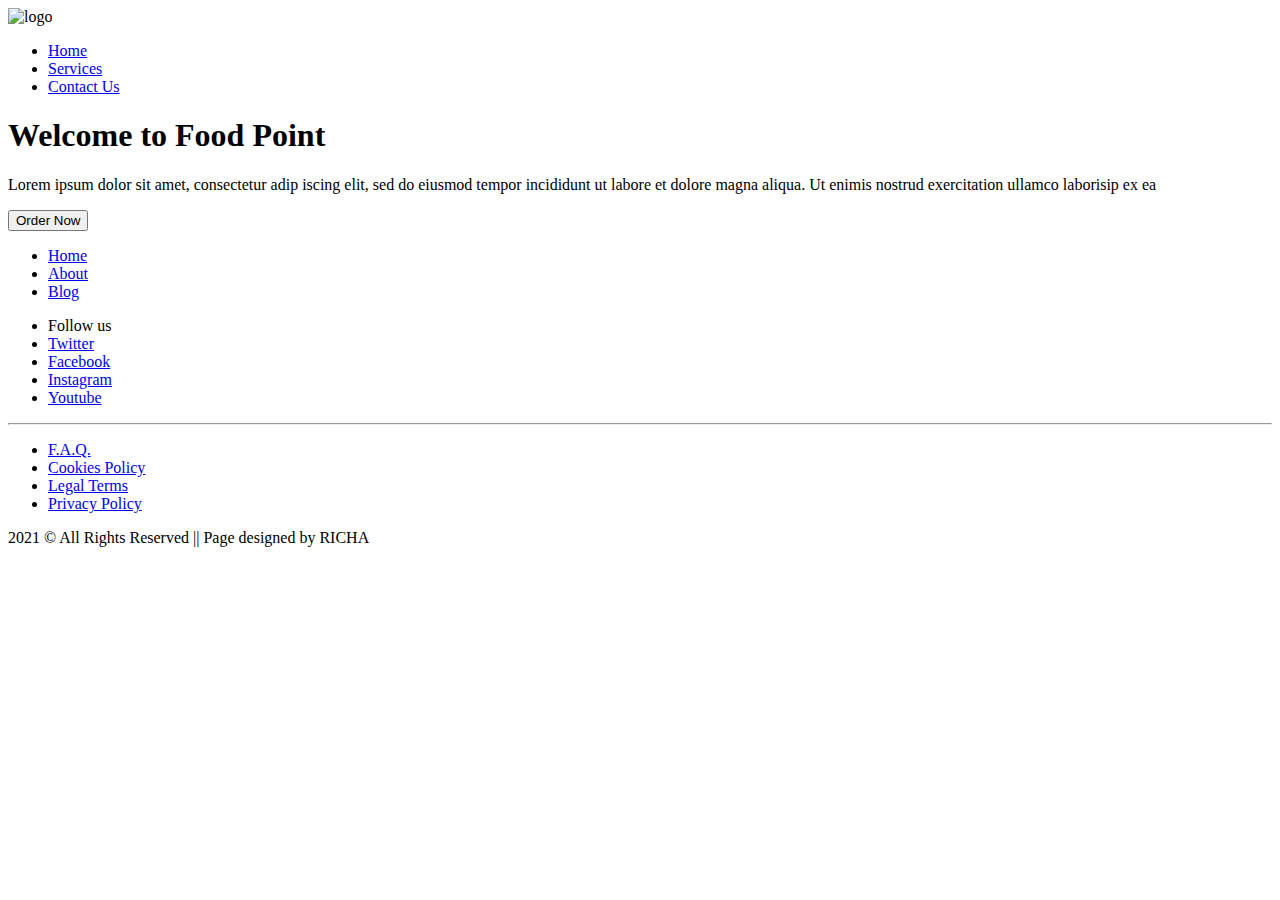
==== index.html @ df28cb35 "Update index.html" ====
<!-- Created by ‎Richa-->
<!DOCTYPE html>
<html lang="en">

<head>
    <meta charset="UTF-8">
    <meta http-equiv="X-UA-Compatible" content="IE=Edge">
    <meta name="viewport" content="width=device-width, initial-scale=1">
    <title>HTML</title>
    <!-- HTML -->
    <!-- Custom Styles -->
<link rel="preconnect" href="https://fonts.gstatic.com">
<link href="https://fonts.googleapis.com/css2?family=Sniglet&display=swap" rel="stylesheet">
<link rel="preconnect" href="https://fonts.gstatic.com">
<link href="https://fonts.googleapis.com/css2?family=Montserrat:wght@100&display=swap" rel="stylesheet">

<script src="website.js"></script>

    <link rel="stylesheet" href="style.css">
  <!--- <link rel="stylesheet"  href="services.">
    <link rel="stylesheet" href="contact.html">-->
    
    
</head>

<body>
    <header>
        <nav id="navbar">
            <div class="container">
                <div class="logo">
                    <img src="https://i.ibb.co/n0f1MT4/Pics-Art-12-13-11-54-50.jpg" alt="logo">
                    </div>
                <ul>
                    <li><a href="index.htnl">Home</a></li>
                    <li><a href="services.html">Services</a></li>
                    <li><a href="contact.html">Contact Us</a></li>
                </ul>
            </div>
        </nav>
    </header>

    <section id="home">
        <div id="black">
            
        <h1 class="heading-primary center">
            Welcome to Food Point
        </h1>
        <p class="center">Lorem ipsum dolor sit amet, consectetur adip
            iscing elit, sed do eiusmod tempor incididunt ut labore et dolore magna aliqua. Ut enimis nostrud exercitation ullamco laborisip ex ea</p>

            <button class="btn" type="submit">Order Now</button>
        </div>
    </section>
    
   
    
    
    
    <footer>
        <div id="footer" class="center">
            <ul id="about" class="flex">
                <li><a href="#">Home</a></li>
                <li><a href="#">About</a></li>
                <li><a href="#">Blog</a></li>
            </ul>
            
            <ul class="flex" id="follow">
                <li class="bold">Follow us</li>
                <li><a href="#">Twitter</a></li>
                <li><a href="#">Facebook</a></li>
                <li><a href="#">Instagram</a></li>
                <li><a href="#">Youtube</a></li>
            </ul>
            
            <hr />
            <ul id="policy" class="flex">
                <li><a href="#">F.A.Q.</a></li>
                <li><a href="#">Cookies Policy</a></li>
                <li><a href="#">Legal Terms</a></li>
                <li><a href="#">Privacy Policy</a></li>
            </ul>
            
            <p>2021 &copy; All Rights Reserved || Page designed by RICHA</p>
        </div>
    </footer>
</body>

</html>
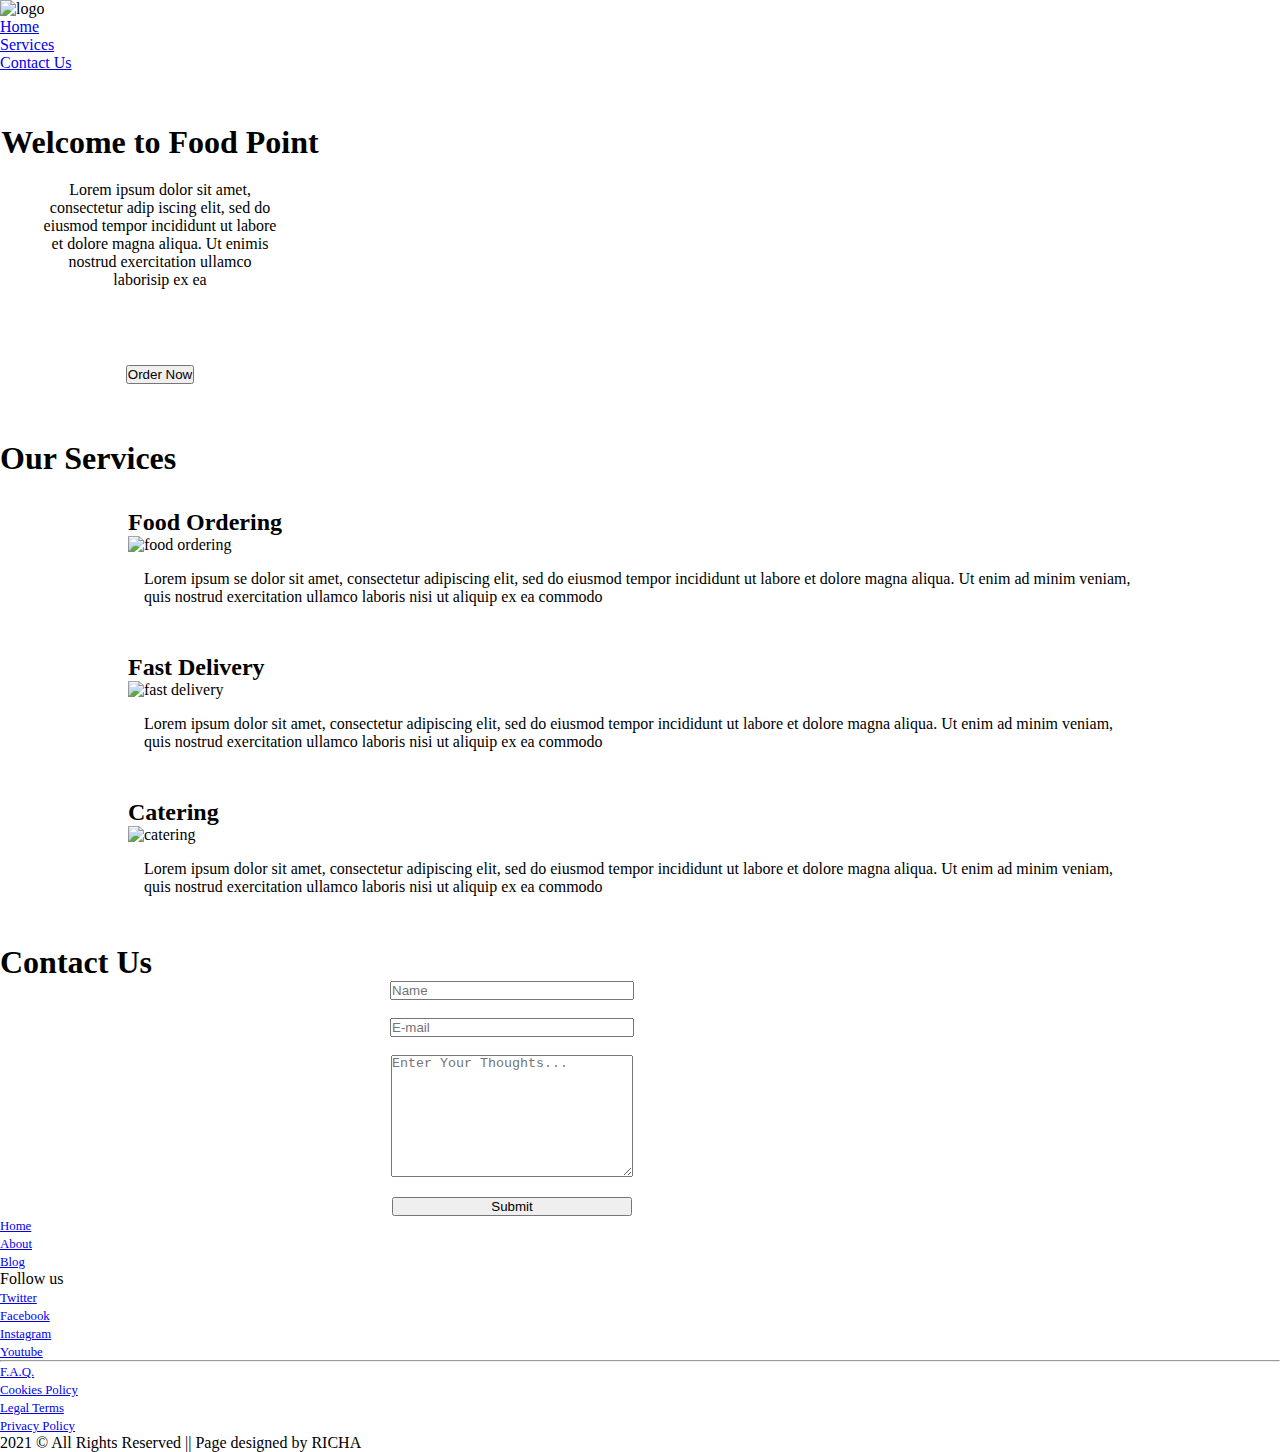
==== commit e1da16ac: "Update index.html" ====
--- a/index.html
+++ b/index.html
@@ -16,12 +16,119 @@
 
 <script src="website.js"></script>
 
-    <link rel="stylesheet" href="style.css">
-  <!--- <link rel="stylesheet"  href="services.">
-    <link rel="stylesheet" href="contact.html">-->
-    
+    <link rel="stylesheet" href="website.css">
+    <!--<link rel="stylesheet" href="website.js" 
+    media="screen and (max-width: 1400px)"-->
     
 </head>
+
+<style>
+    *{
+    margin: 0;
+    padding: 0;
+}
+
+/* Navigation Bar */
+.container{
+    position: sticky;
+    flex-direction: column;
+}
+
+/* Home*/
+
+#home{
+    margin: auto;
+}
+
+#black{
+    display: flex;
+    justify-content: center;
+    align-items: center;
+    flex-direction: column;
+    height: 20rem;
+    width: 20rem;
+    margin-top: 3rem;
+}
+
+#black p{
+    font-size: 1rem;
+    width: 15rem;
+    margin: 5px;
+    padding: 5px;
+    margin: 15px 5px;
+    font-weight: normal;
+    text-align: center;
+}
+
+#black h1{
+    margin-top: 4px;
+}
+
+#black button{
+    display: block;
+    margin: auto;
+}
+
+
+/* Services*/
+
+#services{
+    flex-wrap: wrap;
+}
+
+.servBox{
+    width: 80vw;
+    margin: 2rem auto;
+}
+
+.servBox p{
+    padding: 1rem;
+}
+
+/* Contact Form */
+.form{
+    display: flex;
+    width: 80vw;
+    flex-direction: column;
+    justify-content: center;
+    align-items: center;
+}
+
+.form input{
+    display: block;
+    width: 15rem;
+    margin: auto;
+}
+
+#feedback{
+    display: block;
+    width: 15rem;
+    margin: auto;
+    margin-bottom: 20px;
+}
+
+/* Footer */
+
+#footer{
+    height: 12rem;
+}
+
+#footer li a{
+    /* margin: 2px; */
+    font-size: 0.8rem;
+}
+
+
+/* Utility Classes */
+.btn{
+    display: block;
+    margin-bottom: 5px;
+}
+
+.heading-primary {
+    font-size: 2rem;
+}
+</style>
 
 <body>
     <header>
@@ -31,9 +138,9 @@
                     <img src="https://i.ibb.co/n0f1MT4/Pics-Art-12-13-11-54-50.jpg" alt="logo">
                     </div>
                 <ul>
-                    <li><a href="index.htnl">Home</a></li>
-                    <li><a href="services.html">Services</a></li>
-                    <li><a href="contact.html">Contact Us</a></li>
+                    <li><a href="#home">Home</a></li>
+                    <li><a href="#serv">Services</a></li>
+                    <li><a href="#contact">Contact Us</a></li>
                 </ul>
             </div>
         </nav>
@@ -52,9 +159,50 @@
         </div>
     </section>
     
-   
-    
-    
+    <section id="serv">
+        <h1 class="heading-primary center">Our Services</h1>
+        <div id="services">
+        
+            <div class="servBox" id="servBox1">
+                <h2 class="heading-secondary">Food Ordering</h2>
+                <img src="https://i.ibb.co/pZxzrHL/images-1.jpg" alt="food ordering">
+                <p class="center">Lorem ipsum se dolor sit amet, consectetur adipiscing elit, sed do eiusmod tempor incididunt ut labore et dolore magna aliqua. Ut enim ad minim veniam, quis nostrud exercitation ullamco laboris nisi ut aliquip ex ea commodo</p>
+                
+            </div>            
+            <div class="servBox" id="servBox2">
+                <h2 class="heading-secondary">Fast Delivery</h2>
+                <img src="https://i.ibb.co/9TKJWWc/images-2.jpg" alt="fast delivery">
+                <p class="center">Lorem ipsum dolor sit amet, consectetur adipiscing elit, sed do eiusmod tempor incididunt ut labore et dolore magna aliqua. Ut enim ad minim veniam, quis nostrud exercitation ullamco laboris nisi ut aliquip ex ea commodo</p>
+                
+            </div>            
+            <div class="servBox" id="servBox3">
+                <h2 class="heading-secondary">Catering</h2>
+                <img src="https://i.ibb.co/vJvrgVp/1776716.jpg" alt="catering">
+                <p class="center">Lorem ipsum dolor sit amet, consectetur adipiscing elit, sed do eiusmod tempor incididunt ut labore et dolore magna aliqua. Ut enim ad minim veniam, quis nostrud exercitation ullamco laboris nisi ut aliquip ex ea commodo</p>
+                
+            </div>            
+        </div>
+    </section>
+    
+    <section id="contact">
+        <h1 class="heading-primary center">
+            Contact Us
+        </h1>
+        <div class="form">
+            
+        <form action="#" method="get" accept-charset="utf-8">
+            
+            <input type="text" name="name" id="name" class="element" placeholder="Name"/><br />
+            
+            <input type="email" name="Email" id="Email" class="element" placeholder="E-mail"/><br />
+            
+            <textarea name="feedback" id=feedback rows="8" cols="20" class="element" placeholder="Enter Your Thoughts..."></textarea>
+            
+            <input type="submit" name="submit" id="submit"
+            class="btn"/>
+        </form>
+        </div>
+    </section>
     
     <footer>
         <div id="footer" class="center">
